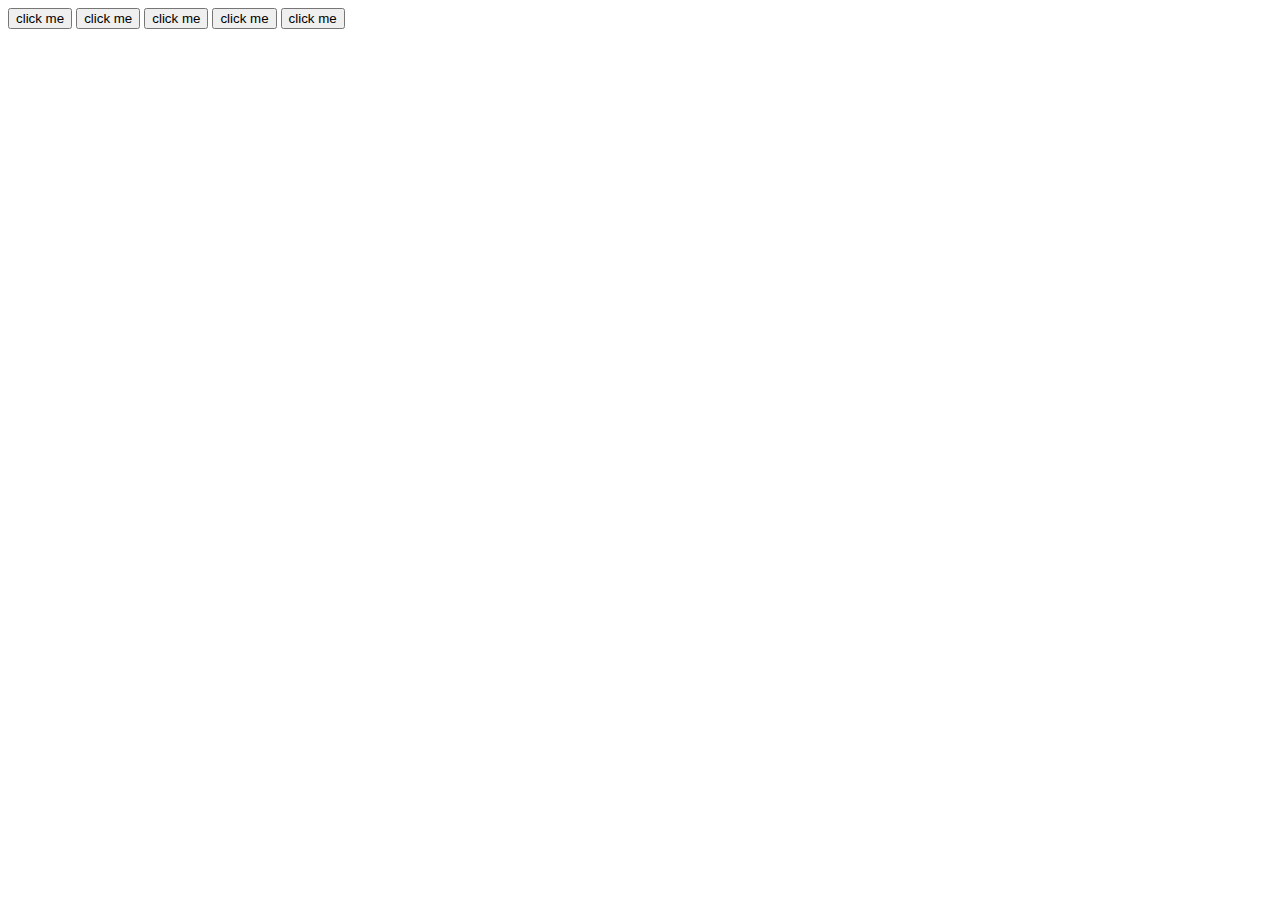
==== button5.html @ b0f5a2ac "Initial commit" ====
<!DOCTYPE html>
<html lang="en">
  <head>
    <meta charset="UTF-8" />
    <meta http-equiv="X-UA-Compatible" content="IE=edge" />
    <meta name="viewport" content="width=device-width, initial-scale=1.0" />
    <title>Document</title>
  </head>
  <body>
    <button>click me</button>
    <button>click me</button>
    <button>click me</button>
    <button>click me</button>
    <button>click me</button>
  </body>
  <script type="text/javascript">
    var arr = document.querySelectorAll('button');
    for (var i = 0; i < arr.length; i++) {
      (function (i) {
        arr[i].onclick = function () {
          alert(`我是第${i + 1}个`);
        };
      })(i);
    }
  </script>
</html>
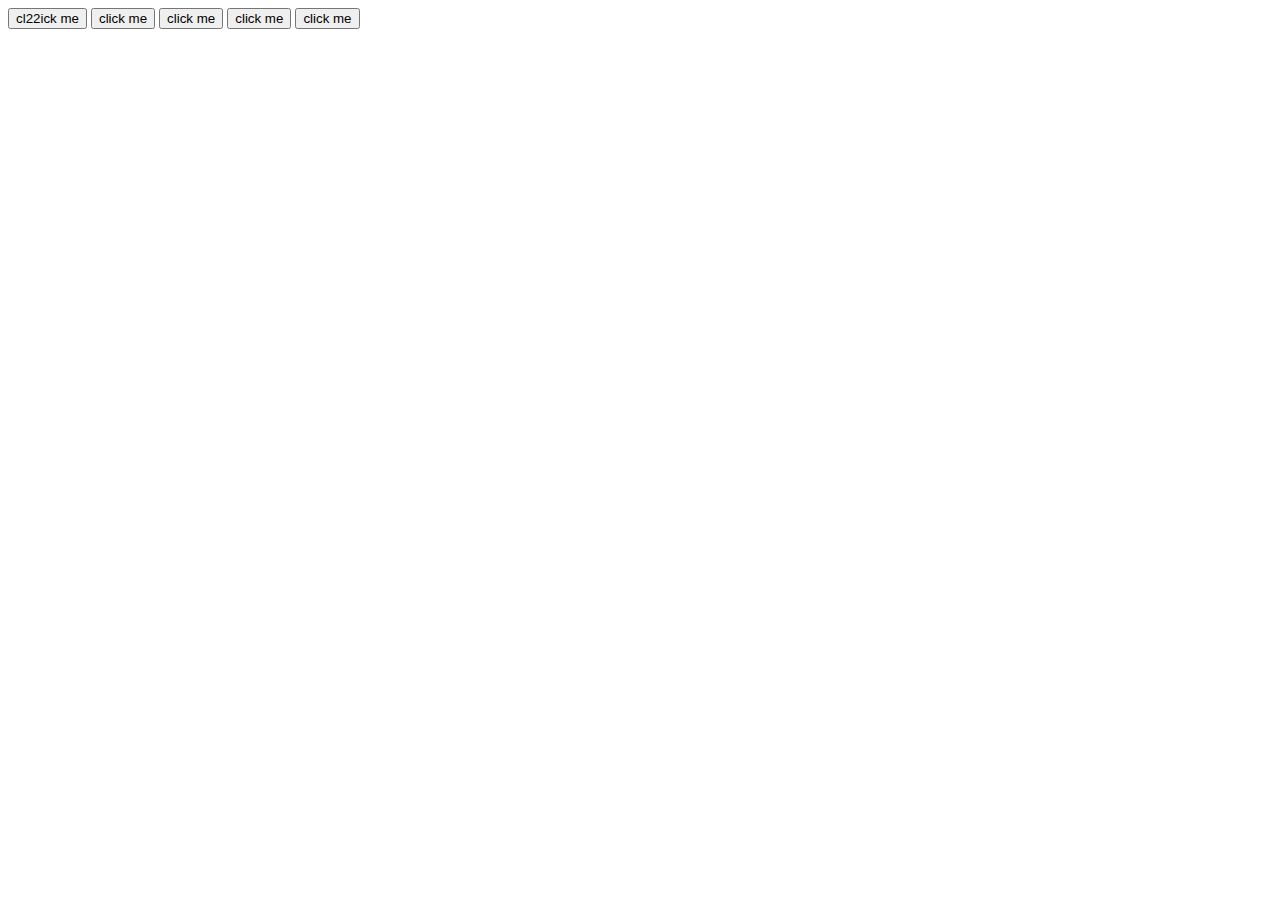
==== commit 0bb8b210: "1 file modified" ====
--- a/button5.html
+++ b/button5.html
@@ -7,7 +7,7 @@
     <title>Document</title>
   </head>
   <body>
-    <button>click me</button>
+    <button>cl22ick me</button>
     <button>click me</button>
     <button>click me</button>
     <button>click me</button>
